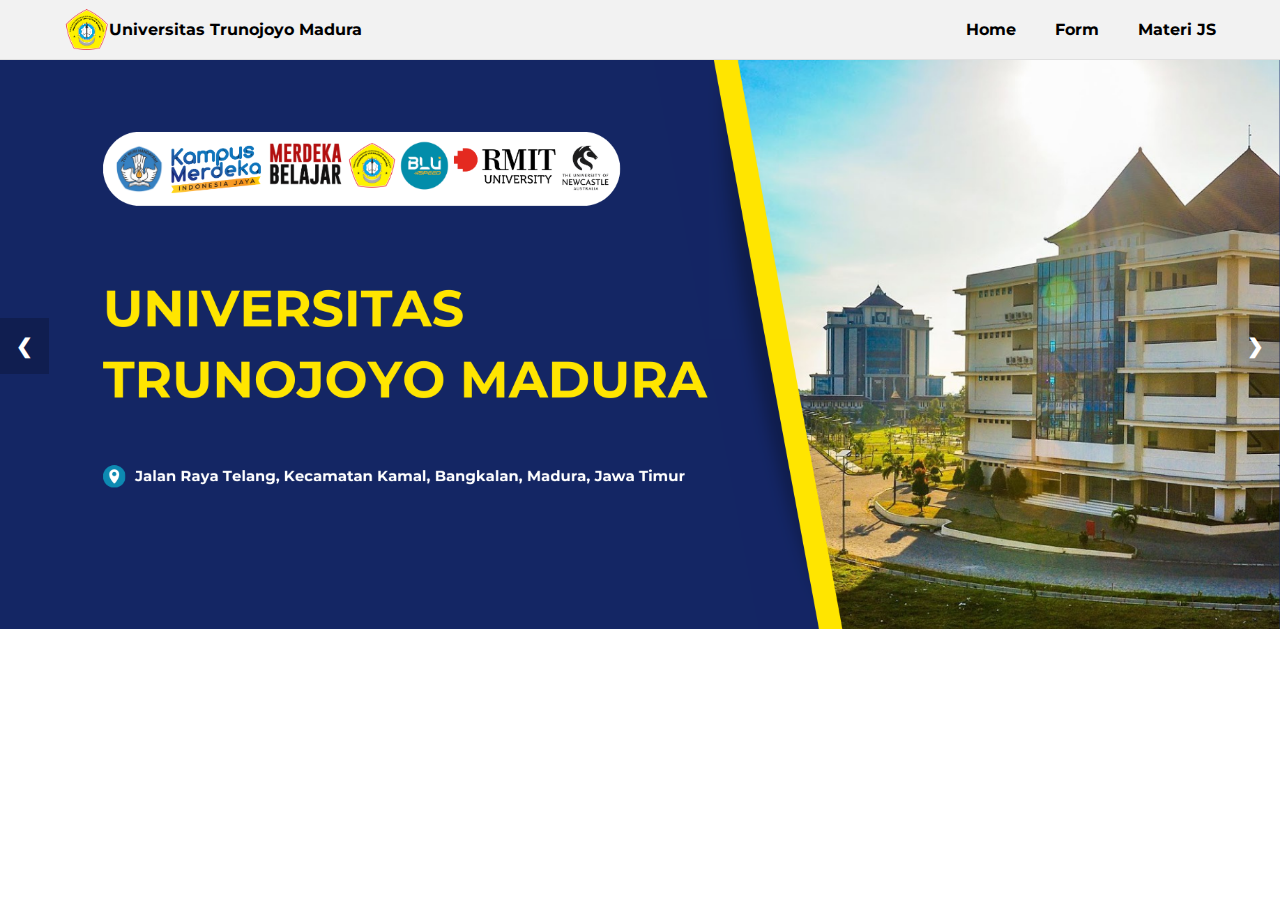
==== index.html @ cb8f5576 "first commit" ====
<!DOCTYPE html>
<html lang="en">
<head>
    <meta charset="UTF-8">
    <meta name="viewport" content="width=device-width, initial-scale=1.0">
    <title>Landing Page</title>
    <link rel="stylesheet" href="style.css">
    <link rel="preconnect" href="https://fonts.googleapis.com">
    <link rel="preconnect" href="https://fonts.gstatic.com" crossorigin>
    <link href="https://fonts.googleapis.com/css2?family=Montserrat:ital,wght@0,100..900;1,100..900&display=swap" rel="stylesheet">
</head>
<body>
    <nav>
        <div class="logo">
            <img src="image/UTM.png" alt="logo">
            <a href="">
                Universitas Trunojoyo Madura
            </a>
        </div>
        <div class="fitur">
            <ul>
                <li><a href="index.html">Home</a></li>
                <li><a href="form.html">Form</a></li>
                <li><a href="jsdasar.html">Materi JS</a></li>
            </ul>
        </div>
    </nav>

    <div class="carousel">
        <div class="slide">
            <img src="image/3.png" alt="">
        </div>
        <div class="slide">
            <img src="image/1.png" alt="">
        </div>
        <div class="slide">
            <img src="image/2.png" alt="">
        </div>
        <div class="navigation">
            <a class="prev" onclick="plusSlides(-1)" >&#10094</a>
            <a class="next" onclick="plusSlides(1)" >&#10095</a>
        </div>
    </div>

    <script src="script.js"></script>

</body>
</html>
---- style.css ----
*{
    margin: 0;
    padding: 0;
    box-sizing: border-box;
    font-family: "Montserrat", sans-serif;
}
body{
    overflow-x: hidden;
}
nav{
    display: flex;
    justify-content: space-between;
    align-items: center;
    border-bottom: 1px solid #DCDCDCDC;
    width: 100%;
    min-height: 60px;
    background-color: #f2f2f2fc;
    padding: 5px 5%;
}
nav .logo img{
    width: 45px;

}
nav .logo{
    display: flex;
    align-items: center;
    justify-content:center ;

}
nav .logo a{
    text-decoration: none;
    font-weight: bold;
    color: black;
}

nav .fitur ul{
    display: flex;
    justify-content: space-between;
    min-width: 250px;
    list-style: none;
    font-weight: bold;

}
nav .fitur ul li a{
    text-decoration: none;
    color: black;
}
nav .fitur ul li a:hover{
    text-decoration: none;
    color: rgb(193, 192, 192);
    font-weight: bold;
}
.carousel{
    width: 100%;
    /* height: 80%; */
    position: relative;
}

.carousel .slide{
    display: none;
}
.carousel .slide img{
    width: 100%;
    animation-name: fade;
    animation-duration: 2s;
}

.carousel .navigation{
    position: absolute;
    top: 50%;
    left: 50%;
    transform: translate(-50%,-50%);
    display: flex;
    justify-content: space-between;
    width: 100%;
}

.carousel .navigation .prev, .carousel .navigation .next{
    cursor: pointer;
    padding: 16px;
    font-weight: bold;
    font-size: 20px;
    color: white;
    background: rgba(0,0,0,0.2);
    user-select: none;
    transition: 0.6s ease;
}

.carousel .navigation .prev:hover, .carousel .navigation .next:hover{
    background: rgba(0,0,0,1);

}

/* ================================= JS DASAR ========================================== */

.container{
    box-sizing: border-box;
    padding: 40px 60px;
    width: 100%;
}

.container ol li, .container ul li{
    margin-left: 20px;
}


.container .card {
    background-color: #e8e8e8fc;
    padding: 20px;
    border-radius: 10px;
}

input[type=text],select{
    width: 100%;
    padding : 12px 20px;
    margin : 8px 0;
    display: inline-block;
    border-radius: 5px;
    /* border: 1px solid #ccc; */
    box-sizing: border-box;
    border: 3px solid #ccc;
    -webkit-transition: 0.5s;
    transition: 0.5s;
    outline: none;
}
input[type=email]{
    width: 100%;
    padding : 12px 20px;
    margin : 8px 0;
    display: inline-block;
    border-radius: 5px;
    /* border: 1px solid #ccc; */
    box-sizing: border-box;
    border: 3px solid #ccc;
    -webkit-transition: 0.5s;
    transition: 0.5s;
    outline: none;
}
input[type=tel]{
    width: 100%;
    padding : 12px 20px;
    margin : 8px 0;
    display: inline-block;
    border-radius: 5px;
    /* border: 1px solid #ccc; */
    box-sizing: border-box;
    border: 3px solid #ccc;
    -webkit-transition: 0.5s;
    transition: 0.5s;
    outline: none;
}
input[type=file]{
    width: 100%;
    /* padding : 12px 20px; */
    margin : 8px 0;
    display: inline-block;
    border-radius: 5px;
    /* border: 1px solid #ccc; */
    box-sizing: border-box;
    border: 3px solid #ccc;
    -webkit-transition: 0.5s;
    transition: 0.5s;
    outline: none;
}
input[type=file]::file-selector-button {
    /* margin-right: 20px; */
    border: none;
    background: #c7c7c7;
    padding: 10px 20px;
    /* border-radius: 4px; */
    /* color: #fff; */
  }

textarea{
    width: 100%;
    padding : 12px 20px;
    margin : 8px 0;
    display: inline-block;
    border-radius: 5px;
    /* border: 1px solid #ccc; */
    box-sizing: border-box;
    border: 3px solid #ccc;
    -webkit-transition: 0.5s;
    transition: 0.5s;
    outline: none;
}

input[type=text]:focus {
    border: 3px solid #8bb2f6;
}
select:focus {
    border: 3px solid #8bb2f6;
}
input[type=email]:focus {
    border: 3px solid #8bb2f6;
}
input[type=tel]:focus {
    border: 3px solid #8bb2f6;
}
input[type=file]:focus {
    border: 3px solid #8bb2f6;
}
textarea:focus {
    border: 3px solid #8bb2f6;
}

button{
    padding: 12px 24px;
    background-color: #0d6efd;
    border: none;
    border-radius: 5px;
    color: #ffff;
}

@keyframes fade{
    from{opacity: 0.3;}
    to{opacity: 1;}
}
@media (max-width: 992px) {
    .carousel .navigation .prev, .carousel .navigation .next{
        font-size: 18px;
        padding: 13px;
    }

}

@media (max-width: 768px) {
    .carousel .navigation .prev, .carousel .navigation .next{
        font-size: 15px;
        padding: 10px;
    }

}
@media (max-width: 576px) {
    .carousel .navigation .prev, .carousel .navigation .next{
        font-size: 12px;
        padding: 7px;
    }

}
@media (max-width: 360px) {
    .carousel .navigation .prev, .carousel .navigation .next{
        font-size: 11px;
        padding: 6px;
    }

}
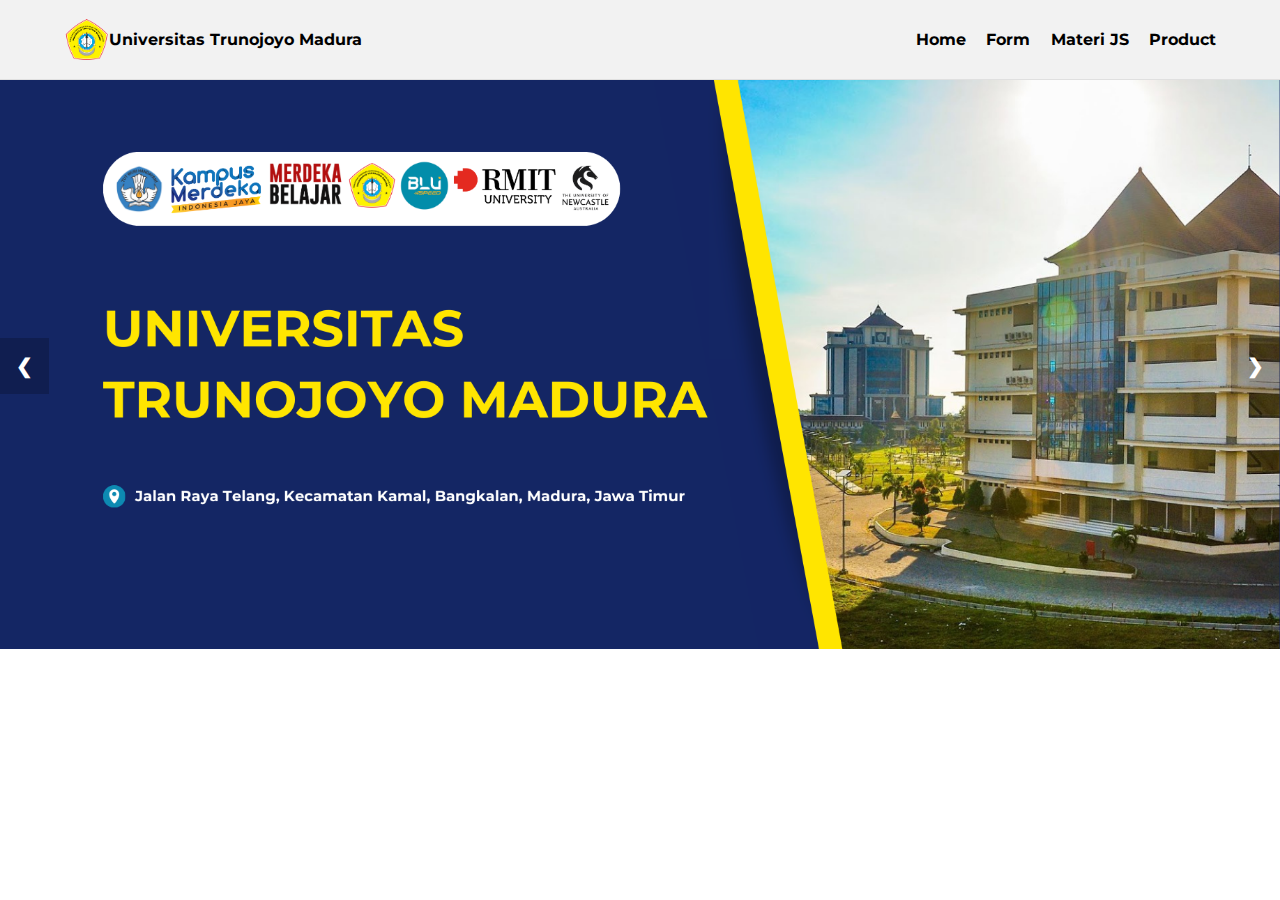
==== commit 6c11f644: "Penambahan tugas 8" ====
--- a/index.html
+++ b/index.html
@@ -22,6 +22,7 @@
                 <li><a href="index.html">Home</a></li>
                 <li><a href="form.html">Form</a></li>
                 <li><a href="jsdasar.html">Materi JS</a></li>
+                <li><a href="productarray.html">Product</a></li>
             </ul>
         </div>
     </nav>
@@ -42,7 +43,7 @@
         </div>
     </div>
 
-    <script src="script.js"></script>
+    <script src="caraousel.js"></script>
 
 </body>
 </html>
--- a/style.css
+++ b/style.css
@@ -13,9 +13,9 @@
     align-items: center;
     border-bottom: 1px solid #DCDCDCDC;
     width: 100%;
-    min-height: 60px;
+    min-height: 80px;
     background-color: #f2f2f2fc;
-    padding: 5px 5%;
+    padding: 10px 5%;
 }
 nav .logo img{
     width: 45px;
@@ -36,7 +36,7 @@
 nav .fitur ul{
     display: flex;
     justify-content: space-between;
-    min-width: 250px;
+    min-width: 300px;
     list-style: none;
     font-weight: bold;
 
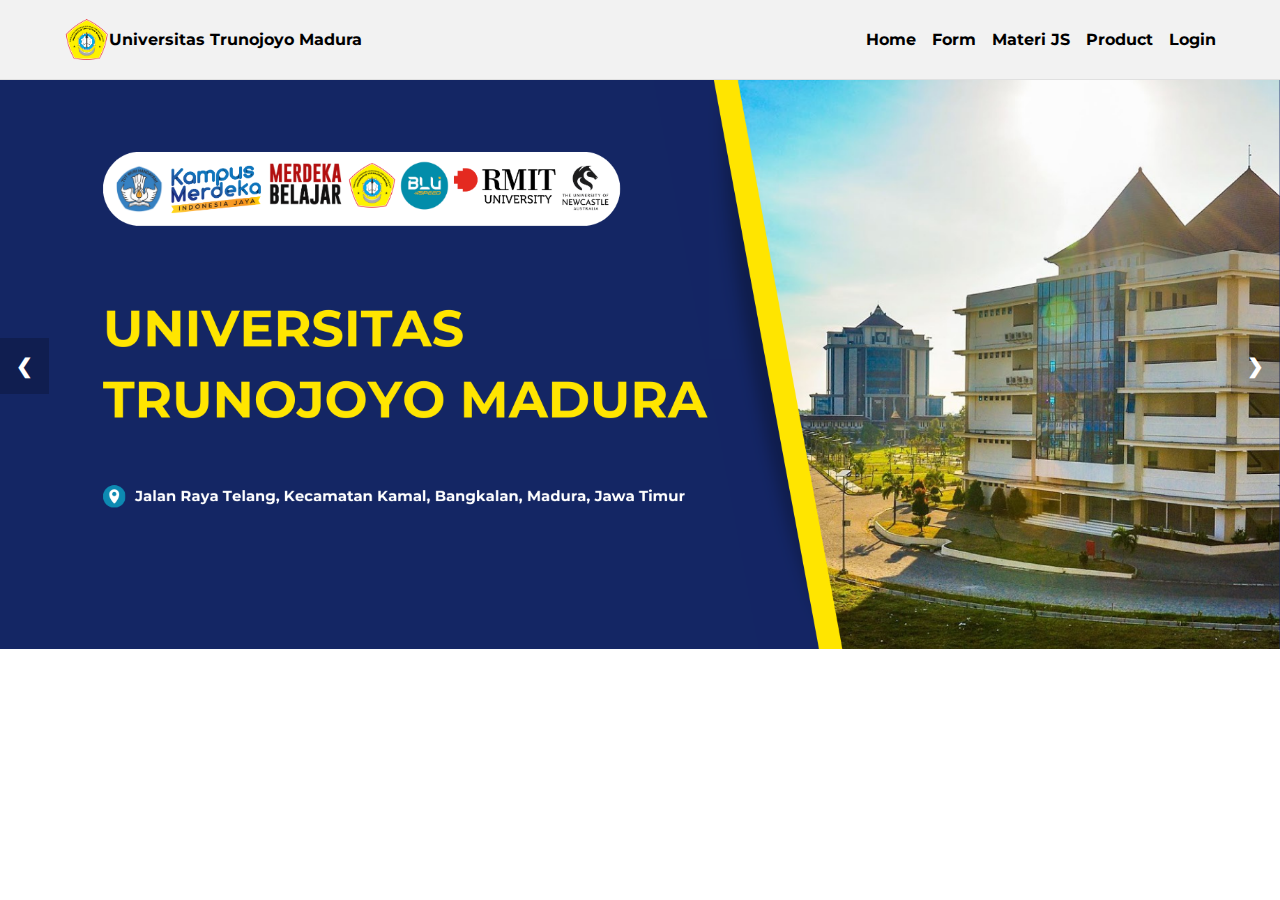
==== commit b557cae1: "Penambahan tugas 9" ====
--- a/index.html
+++ b/index.html
@@ -23,7 +23,14 @@
                 <li><a href="form.html">Form</a></li>
                 <li><a href="jsdasar.html">Materi JS</a></li>
                 <li><a href="productarray.html">Product</a></li>
+                <li><a href="login-responsive.html">Login</a></li>
             </ul>
+        </div>
+        <div class="menu-toggle">
+            <input type="checkbox" />
+            <span></span>
+            <span></span>
+            <span></span>
         </div>
     </nav>
 
--- a/style.css
+++ b/style.css
@@ -7,6 +7,7 @@
 body{
     overflow-x: hidden;
 }
+/* navbar */
 nav{
     display: flex;
     justify-content: space-between;
@@ -36,7 +37,7 @@
 nav .fitur ul{
     display: flex;
     justify-content: space-between;
-    min-width: 300px;
+    min-width: 350px;
     list-style: none;
     font-weight: bold;
 
@@ -50,6 +51,91 @@
     color: rgb(193, 192, 192);
     font-weight: bold;
 }
+/* togle */
+.menu-toggle{
+    display: none;
+    flex-direction: column;
+    height: 20px;
+    justify-content: space-between; 
+    position: relative ;
+}
+.menu-toggle input{
+    position: absolute;
+    width: 40px;
+    height: 28px;
+    left: -6px;
+    top: -3px;
+    opacity: 0;
+    cursor: pointer;
+    z-index: 99;
+}
+.menu-toggle span{
+    display: block;
+    width: 28px;
+    height: 3px;
+    border-radius: 3px;
+    background-color: black ;
+    transition: all 0.5s;
+}
+
+/* hamburger menu animation */
+.menu-toggle span:nth-child(2){
+    transform-origin: 0 0;
+}
+.menu-toggle span:nth-child(4){
+    transform-origin: 0 100%;
+}
+
+.menu-toggle input:checked ~ span:nth-child(2){
+    background-color:black;
+    transform: rotate(45deg) translate(-1px,-1px);
+}
+.menu-toggle input:checked ~ span:nth-child(4){
+    background-color:black;
+    transform: rotate(-45deg) translate(-1px, 0);
+}
+.menu-toggle input:checked ~ span:nth-child(3){
+    opacity: 0;
+    transform: scale(0);
+}
+@media screen and (max-width:768px) {
+    nav .fitur ul{
+        width: 50%;
+    }
+}
+
+/* uk mobile */
+@media screen and (max-width:576px) {
+    .menu-toggle{
+        display: flex;
+    }
+    nav .fitur ul{
+        position: absolute;
+        right: 0;
+        top: 0;
+        width: 80%;
+        height: 100vh;
+        justify-content: space-evenly;
+        align-items: center;
+        flex-direction: column;
+        background-color: rgb(98, 107, 117);
+        z-index: -1;
+        transform: translateX(100%);
+        transition: all 1s; 
+        opacity: 0;
+    }
+
+    nav .fitur ul.slide{
+        opacity: 1;
+        transform: translateX(0);
+        z-index: 0;
+
+    }
+}
+
+
+
+/* carosel */
 .carousel{
     width: 100%;
     /* height: 80%; */
@@ -110,7 +196,7 @@
     border-radius: 10px;
 }
 
-input[type=text],select{
+.card input[type=text],select{
     width: 100%;
     padding : 12px 20px;
     margin : 8px 0;
@@ -123,7 +209,7 @@
     transition: 0.5s;
     outline: none;
 }
-input[type=email]{
+.card input[type=email]{
     width: 100%;
     padding : 12px 20px;
     margin : 8px 0;
@@ -136,7 +222,7 @@
     transition: 0.5s;
     outline: none;
 }
-input[type=tel]{
+.card input[type=tel]{
     width: 100%;
     padding : 12px 20px;
     margin : 8px 0;
@@ -149,7 +235,7 @@
     transition: 0.5s;
     outline: none;
 }
-input[type=file]{
+.card input[type=file]{
     width: 100%;
     /* padding : 12px 20px; */
     margin : 8px 0;
@@ -162,7 +248,7 @@
     transition: 0.5s;
     outline: none;
 }
-input[type=file]::file-selector-button {
+.card input[type=file]::file-selector-button {
     /* margin-right: 20px; */
     border: none;
     background: #c7c7c7;
@@ -171,7 +257,7 @@
     /* color: #fff; */
   }
 
-textarea{
+.card textarea{
     width: 100%;
     padding : 12px 20px;
     margin : 8px 0;
@@ -185,22 +271,22 @@
     outline: none;
 }
 
-input[type=text]:focus {
+.card input[type=text]:focus {
     border: 3px solid #8bb2f6;
 }
-select:focus {
+.card select:focus {
     border: 3px solid #8bb2f6;
 }
-input[type=email]:focus {
+.card input[type=email]:focus {
     border: 3px solid #8bb2f6;
 }
-input[type=tel]:focus {
+.card input[type=tel]:focus {
     border: 3px solid #8bb2f6;
 }
-input[type=file]:focus {
+.card input[type=file]:focus {
     border: 3px solid #8bb2f6;
 }
-textarea:focus {
+.card textarea:focus {
     border: 3px solid #8bb2f6;
 }
 
@@ -212,6 +298,151 @@
     color: #ffff;
 }
 
+/* login */
+main{
+    display: flex;
+    justify-content: center;
+    align-items: center;
+    min-height: 100vh;
+    background: linear-gradient(45deg ,#098dc1,60% ,#f417de);
+    
+    
+}
+
+.container-login{
+    height: 550px;
+    width: 410px;
+    background: #eee;
+    border-radius: 15px;
+    display: flex;
+    justify-content: center;
+    align-items: center;
+    flex-direction: column;
+   
+}
+.Form{
+    display: flex;
+    justify-content: center;
+    align-items: center;
+    flex-direction: column;
+}
+
+.login-form{
+    position: absolute;
+    transform: translateX(0px);
+    transition: .5s ease;
+
+}
+
+h2{
+    color: #333;
+    font-size: 32px;
+}
+.input-box{
+    margin: 45px 0;
+    height: 40px;
+    width: 300px;
+    border-bottom: 2px solid rgba(0,0,0,.5);
+    position: relative;
+}
+.input-box input{
+    width: 90%;
+    height: 100%;
+    float: right;
+    border: none;
+    outline: none;
+    font-size: 15px;
+    color: rgba(0,0,0,.9);
+  
+    padding: 5px 0;
+    background: transparent;
+}
+.input-box label{
+    position: absolute;
+    left: 0;
+    transform: translateY(-56%);
+    font-size: 15px;
+    font-weight: 500;
+    color: #333;
+}
+.input-box img{
+    width: 22px;
+    position: absolute;
+    left: 0px;
+    transform: translateY(68%);
+    /* font-size: 22px; */
+    color: rgba(0,0,0,.5);
+}
+input::placeholder{
+    font-size: 13px;
+}
+input#checked{
+    margin-right: 3px;
+}
+.forgot-section{
+    display: flex;
+    justify-content: space-between;
+    width: 100%;
+    margin-top: -20px;
+}
+.forgot-section span{
+    display: flex;
+    justify-content: center;
+    align-items: center;
+    font-size: 13px;
+}
+.forgot-section span a{
+    color: #333;
+    text-decoration: none;
+}
+.btn{
+    width: 100%;
+    height: 40px;
+    margin-top: 20px;
+    border-radius: 50px;
+    border: none;
+    outline: none;
+    background: linear-gradient(45deg ,#098dc1,60% ,#f417de);
+    font-size: 19px;
+    font-weight: 500;
+    color: #eee;
+    position: relative;
+    cursor: pointer;
+    z-index: 1;
+    overflow: hidden;
+}
+.btn::before{
+    content: "";
+    position: absolute;
+    left: 0;
+    top: 0%;
+    height: 100%;
+    width: 00%;
+    background: linear-gradient(45deg ,#f417de,60% ,#098dc1);
+    transition: .5s ease;
+    z-index: -1;
+}
+.btn:hover{
+    color: #eee;
+}
+.btn:hover:before{
+width: 100%;
+}
+
+p{
+    color: rgba(0,0,0,.5);
+    font-size: 13px;
+    font-weight: 500;
+    margin: 25px 0;
+}
+
+.RegisteBtn a{
+    text-decoration: none;
+    font-size: 14px;
+}
+
+
+
 @keyframes fade{
     from{opacity: 0.3;}
     to{opacity: 1;}
@@ -221,6 +452,57 @@
         font-size: 18px;
         padding: 13px;
     }
+    
+
+    .container-login{
+        height: 500px;
+        width: 380px;
+    }
+    h2{
+        font-size: 26px;
+    }
+    .input-box{
+        margin: 34px 0;
+        height: 35px;
+        width: 300px;
+    }
+    .input-box label{
+        font-size: 13px;
+    
+    }
+    .input-box input{
+        font-size: 13px;
+    }
+    .input-box img{
+ 
+        width: 18px;
+
+    }
+    input::placeholder{
+        font-size: 13px;
+    }
+    .forgot-section span{
+        font-size: 12px;
+    }
+    input#checked{
+        margin-right: 2px;
+        height: 15px;
+    }
+    .btn{
+        height: 35px;
+        font-size: 15px;
+    }
+    p{
+        font-size: 11px;
+    }
+    .social-media i{
+        font-size: 20px;
+       
+    }
+    .RegisteBtn a{
+        text-decoration: none;
+        font-size: 13px;
+    }
 
 }
 
@@ -236,6 +518,55 @@
         font-size: 12px;
         padding: 7px;
     }
+    .container-login{
+        height: 450px;
+        width: 310px;
+    }
+    h2{
+        font-size: 22px;
+    }
+    .input-box{
+        margin: 20px 0;
+        height: 35px;
+        width: 220px;
+    }
+    .input-box label{
+        font-size: 12px;
+    
+    }
+    .input-box input{
+        font-size: 12px;
+    }
+    .input-box img{
+ 
+        width: 16px;
+
+    }
+    input::placeholder{
+        font-size: 10px;
+    }
+    .forgot-section span{
+        font-size: 9px;
+    }
+    input#checked{
+        margin-right: 2px;
+        height: 10px;
+    }
+    .btn{
+        height: 35px;
+        font-size: 12px;
+    }
+    p{
+        font-size: 11px;
+    }
+    .social-media i{
+        font-size: 18px;
+       
+    }
+    .RegisteBtn a{
+        text-decoration: none;
+        font-size: 11px;
+    }
 
 }
 @media (max-width: 360px) {
@@ -244,4 +575,29 @@
         padding: 6px;
     }
 
+    .container-login{
+        height: 420px;
+        width: 280px;
+    }
+    h2{
+        font-size: 18px;
+    }
+    .input-box{
+        margin: 20px 0;
+        height: 35px;
+        width: 200px;
+    }
+    .social-media img{
+        width: 16px;
+       
+    }
+    .btn{
+        height: 35px;
+        font-size: 12px;
+    }
+    .RegisteBtn a{
+        text-decoration: none;
+        font-size: 9px;
+    }
+ 
 }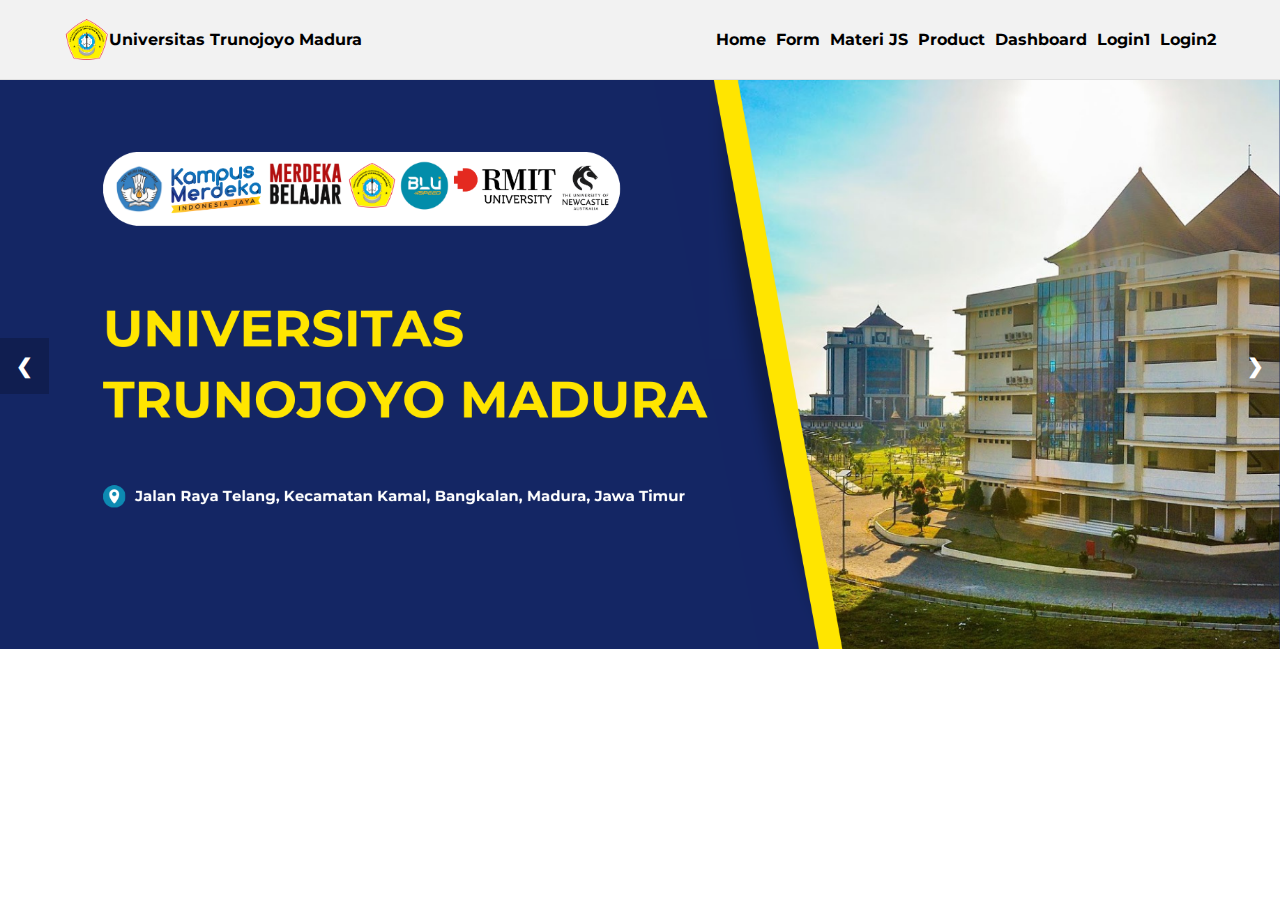
==== commit a3fb34fb: "Tugas 10 CSS Framework + perbaikan folder" ====
--- a/index.html
+++ b/index.html
@@ -4,7 +4,7 @@
     <meta charset="UTF-8">
     <meta name="viewport" content="width=device-width, initial-scale=1.0">
     <title>Landing Page</title>
-    <link rel="stylesheet" href="style.css">
+    <link rel="stylesheet" href="assets/css/style.css">
     <link rel="preconnect" href="https://fonts.googleapis.com">
     <link rel="preconnect" href="https://fonts.gstatic.com" crossorigin>
     <link href="https://fonts.googleapis.com/css2?family=Montserrat:ital,wght@0,100..900;1,100..900&display=swap" rel="stylesheet">
@@ -12,7 +12,7 @@
 <body>
     <nav>
         <div class="logo">
-            <img src="image/UTM.png" alt="logo">
+            <img src="assets/image/UTM.png" alt="logo">
             <a href="">
                 Universitas Trunojoyo Madura
             </a>
@@ -23,7 +23,9 @@
                 <li><a href="form.html">Form</a></li>
                 <li><a href="jsdasar.html">Materi JS</a></li>
                 <li><a href="productarray.html">Product</a></li>
-                <li><a href="login-responsive.html">Login</a></li>
+                <li><a href="dashboard.html">Dashboard</a></li>
+                <li><a href="login-responsive.html">Login1</a></li>
+                <li><a href="login-layout.html">Login2</a></li>
             </ul>
         </div>
         <div class="menu-toggle">
@@ -36,13 +38,13 @@
 
     <div class="carousel">
         <div class="slide">
-            <img src="image/3.png" alt="">
+            <img src="assets/image/3.png" alt="">
         </div>
         <div class="slide">
-            <img src="image/1.png" alt="">
+            <img src="assets/image/1.png" alt="">
         </div>
         <div class="slide">
-            <img src="image/2.png" alt="">
+            <img src="assets/image/2.png" alt="">
         </div>
         <div class="navigation">
             <a class="prev" onclick="plusSlides(-1)" >&#10094</a>
@@ -50,7 +52,7 @@
         </div>
     </div>
 
-    <script src="caraousel.js"></script>
+    <script src="assets/js/caraousel.js"></script>
 
 </body>
 </html>
--- a/assets/css/style.css
+++ b/assets/css/style.css
@@ -0,0 +1,603 @@
+*{
+    margin: 0;
+    padding: 0;
+    box-sizing: border-box;
+    font-family: "Montserrat", sans-serif;
+}
+body{
+    overflow-x: hidden;
+}
+/* navbar */
+nav{
+    display: flex;
+    justify-content: space-between;
+    align-items: center;
+    border-bottom: 1px solid #DCDCDCDC;
+    width: 100%;
+    min-height: 80px;
+    background-color: #f2f2f2fc;
+    padding: 10px 5%;
+}
+nav .logo img{
+    width: 45px;
+
+}
+nav .logo{
+    display: flex;
+    align-items: center;
+    justify-content:center ;
+
+}
+nav .logo a{
+    text-decoration: none;
+    font-weight: bold;
+    color: black;
+}
+
+nav .fitur ul{
+    display: flex;
+    justify-content: space-between;
+    min-width: 500px;
+    list-style: none;
+    font-weight: bold;
+
+}
+nav .fitur ul li a{
+    text-decoration: none;
+    color: black;
+}
+nav .fitur ul li a:hover{
+    text-decoration: none;
+    color: rgb(193, 192, 192);
+    font-weight: bold;
+}
+/* togle */
+.menu-toggle{
+    display: none;
+    flex-direction: column;
+    height: 20px;
+    justify-content: space-between; 
+    position: relative ;
+}
+.menu-toggle input{
+    position: absolute;
+    width: 40px;
+    height: 28px;
+    left: -6px;
+    top: -3px;
+    opacity: 0;
+    cursor: pointer;
+    z-index: 99;
+}
+.menu-toggle span{
+    display: block;
+    width: 28px;
+    height: 3px;
+    border-radius: 3px;
+    background-color: black ;
+    transition: all 0.5s;
+}
+
+/* hamburger menu animation */
+.menu-toggle span:nth-child(2){
+    transform-origin: 0 0;
+}
+.menu-toggle span:nth-child(4){
+    transform-origin: 0 100%;
+}
+
+.menu-toggle input:checked ~ span:nth-child(2){
+    background-color:black;
+    transform: rotate(45deg) translate(-1px,-1px);
+}
+.menu-toggle input:checked ~ span:nth-child(4){
+    background-color:black;
+    transform: rotate(-45deg) translate(-1px, 0);
+}
+.menu-toggle input:checked ~ span:nth-child(3){
+    opacity: 0;
+    transform: scale(0);
+}
+@media screen and (max-width:768px) {
+    nav .fitur ul{
+        width: 50%;
+    }
+}
+
+/* uk mobile */
+@media screen and (max-width:576px) {
+    .menu-toggle{
+        display: flex;
+    }
+    nav .fitur ul{
+        position: absolute;
+        right: 0;
+        top: 0;
+        width: 80%;
+        height: 100vh;
+        justify-content: space-evenly;
+        align-items: center;
+        flex-direction: column;
+        background-color: rgb(98, 107, 117);
+        z-index: -1;
+        transform: translateX(100%);
+        transition: all 1s; 
+        opacity: 0;
+    }
+
+    nav .fitur ul.slide{
+        opacity: 1;
+        transform: translateX(0);
+        z-index: 0;
+
+    }
+}
+
+
+
+/* carosel */
+.carousel{
+    width: 100%;
+    /* height: 80%; */
+    position: relative;
+}
+
+.carousel .slide{
+    display: none;
+}
+.carousel .slide img{
+    width: 100%;
+    animation-name: fade;
+    animation-duration: 2s;
+}
+
+.carousel .navigation{
+    position: absolute;
+    top: 50%;
+    left: 50%;
+    transform: translate(-50%,-50%);
+    display: flex;
+    justify-content: space-between;
+    width: 100%;
+}
+
+.carousel .navigation .prev, .carousel .navigation .next{
+    cursor: pointer;
+    padding: 16px;
+    font-weight: bold;
+    font-size: 20px;
+    color: white;
+    background: rgba(0,0,0,0.2);
+    user-select: none;
+    transition: 0.6s ease;
+}
+
+.carousel .navigation .prev:hover, .carousel .navigation .next:hover{
+    background: rgba(0,0,0,1);
+
+}
+
+/* ================================= JS DASAR ========================================== */
+
+.container{
+    box-sizing: border-box;
+    padding: 40px 60px;
+    width: 100%;
+}
+
+.container ol li, .container ul li{
+    margin-left: 20px;
+}
+
+
+.container .card {
+    background-color: #e8e8e8fc;
+    padding: 20px;
+    border-radius: 10px;
+}
+
+.card input[type=text],select{
+    width: 100%;
+    padding : 12px 20px;
+    margin : 8px 0;
+    display: inline-block;
+    border-radius: 5px;
+    /* border: 1px solid #ccc; */
+    box-sizing: border-box;
+    border: 3px solid #ccc;
+    -webkit-transition: 0.5s;
+    transition: 0.5s;
+    outline: none;
+}
+.card input[type=email]{
+    width: 100%;
+    padding : 12px 20px;
+    margin : 8px 0;
+    display: inline-block;
+    border-radius: 5px;
+    /* border: 1px solid #ccc; */
+    box-sizing: border-box;
+    border: 3px solid #ccc;
+    -webkit-transition: 0.5s;
+    transition: 0.5s;
+    outline: none;
+}
+.card input[type=tel]{
+    width: 100%;
+    padding : 12px 20px;
+    margin : 8px 0;
+    display: inline-block;
+    border-radius: 5px;
+    /* border: 1px solid #ccc; */
+    box-sizing: border-box;
+    border: 3px solid #ccc;
+    -webkit-transition: 0.5s;
+    transition: 0.5s;
+    outline: none;
+}
+.card input[type=file]{
+    width: 100%;
+    /* padding : 12px 20px; */
+    margin : 8px 0;
+    display: inline-block;
+    border-radius: 5px;
+    /* border: 1px solid #ccc; */
+    box-sizing: border-box;
+    border: 3px solid #ccc;
+    -webkit-transition: 0.5s;
+    transition: 0.5s;
+    outline: none;
+}
+.card input[type=file]::file-selector-button {
+    /* margin-right: 20px; */
+    border: none;
+    background: #c7c7c7;
+    padding: 10px 20px;
+    /* border-radius: 4px; */
+    /* color: #fff; */
+  }
+
+.card textarea{
+    width: 100%;
+    padding : 12px 20px;
+    margin : 8px 0;
+    display: inline-block;
+    border-radius: 5px;
+    /* border: 1px solid #ccc; */
+    box-sizing: border-box;
+    border: 3px solid #ccc;
+    -webkit-transition: 0.5s;
+    transition: 0.5s;
+    outline: none;
+}
+
+.card input[type=text]:focus {
+    border: 3px solid #8bb2f6;
+}
+.card select:focus {
+    border: 3px solid #8bb2f6;
+}
+.card input[type=email]:focus {
+    border: 3px solid #8bb2f6;
+}
+.card input[type=tel]:focus {
+    border: 3px solid #8bb2f6;
+}
+.card input[type=file]:focus {
+    border: 3px solid #8bb2f6;
+}
+.card textarea:focus {
+    border: 3px solid #8bb2f6;
+}
+
+button{
+    padding: 12px 24px;
+    background-color: #0d6efd;
+    border: none;
+    border-radius: 5px;
+    color: #ffff;
+}
+
+/* login */
+main{
+    display: flex;
+    justify-content: center;
+    align-items: center;
+    min-height: 100vh;
+    background: linear-gradient(45deg ,#098dc1,60% ,#f417de);
+    
+    
+}
+
+.container-login{
+    height: 550px;
+    width: 410px;
+    background: #eee;
+    border-radius: 15px;
+    display: flex;
+    justify-content: center;
+    align-items: center;
+    flex-direction: column;
+   
+}
+.Form{
+    display: flex;
+    justify-content: center;
+    align-items: center;
+    flex-direction: column;
+}
+
+.login-form{
+    position: absolute;
+    transform: translateX(0px);
+    transition: .5s ease;
+
+}
+
+h2{
+    color: #333;
+    font-size: 32px;
+}
+.input-box{
+    margin: 45px 0;
+    height: 40px;
+    width: 300px;
+    border-bottom: 2px solid rgba(0,0,0,.5);
+    position: relative;
+}
+.input-box input{
+    width: 90%;
+    height: 100%;
+    float: right;
+    border: none;
+    outline: none;
+    font-size: 15px;
+    color: rgba(0,0,0,.9);
+  
+    padding: 5px 0;
+    background: transparent;
+}
+.input-box label{
+    position: absolute;
+    left: 0;
+    transform: translateY(-56%);
+    font-size: 15px;
+    font-weight: 500;
+    color: #333;
+}
+.input-box img{
+    width: 22px;
+    position: absolute;
+    left: 0px;
+    transform: translateY(68%);
+    /* font-size: 22px; */
+    color: rgba(0,0,0,.5);
+}
+input::placeholder{
+    font-size: 13px;
+}
+input#checked{
+    margin-right: 3px;
+}
+.forgot-section{
+    display: flex;
+    justify-content: space-between;
+    width: 100%;
+    margin-top: -20px;
+}
+.forgot-section span{
+    display: flex;
+    justify-content: center;
+    align-items: center;
+    font-size: 13px;
+}
+.forgot-section span a{
+    color: #333;
+    text-decoration: none;
+}
+.btn{
+    width: 100%;
+    height: 40px;
+    margin-top: 20px;
+    border-radius: 50px;
+    border: none;
+    outline: none;
+    background: linear-gradient(45deg ,#098dc1,60% ,#f417de);
+    font-size: 19px;
+    font-weight: 500;
+    color: #eee;
+    position: relative;
+    cursor: pointer;
+    z-index: 1;
+    overflow: hidden;
+}
+.btn::before{
+    content: "";
+    position: absolute;
+    left: 0;
+    top: 0%;
+    height: 100%;
+    width: 00%;
+    background: linear-gradient(45deg ,#f417de,60% ,#098dc1);
+    transition: .5s ease;
+    z-index: -1;
+}
+.btn:hover{
+    color: #eee;
+}
+.btn:hover:before{
+width: 100%;
+}
+
+p{
+    color: rgba(0,0,0,.5);
+    font-size: 13px;
+    font-weight: 500;
+    margin: 25px 0;
+}
+
+.RegisteBtn a{
+    text-decoration: none;
+    font-size: 14px;
+}
+
+
+
+@keyframes fade{
+    from{opacity: 0.3;}
+    to{opacity: 1;}
+}
+@media (max-width: 992px) {
+    .carousel .navigation .prev, .carousel .navigation .next{
+        font-size: 18px;
+        padding: 13px;
+    }
+    
+
+    .container-login{
+        height: 500px;
+        width: 380px;
+    }
+    h2{
+        font-size: 26px;
+    }
+    .input-box{
+        margin: 34px 0;
+        height: 35px;
+        width: 300px;
+    }
+    .input-box label{
+        font-size: 13px;
+    
+    }
+    .input-box input{
+        font-size: 13px;
+    }
+    .input-box img{
+ 
+        width: 18px;
+
+    }
+    input::placeholder{
+        font-size: 13px;
+    }
+    .forgot-section span{
+        font-size: 12px;
+    }
+    input#checked{
+        margin-right: 2px;
+        height: 15px;
+    }
+    .btn{
+        height: 35px;
+        font-size: 15px;
+    }
+    p{
+        font-size: 11px;
+    }
+    .social-media i{
+        font-size: 20px;
+       
+    }
+    .RegisteBtn a{
+        text-decoration: none;
+        font-size: 13px;
+    }
+
+}
+
+@media (max-width: 768px) {
+    .carousel .navigation .prev, .carousel .navigation .next{
+        font-size: 15px;
+        padding: 10px;
+    }
+
+}
+@media (max-width: 576px) {
+    .carousel .navigation .prev, .carousel .navigation .next{
+        font-size: 12px;
+        padding: 7px;
+    }
+    .container-login{
+        height: 450px;
+        width: 310px;
+    }
+    h2{
+        font-size: 22px;
+    }
+    .input-box{
+        margin: 20px 0;
+        height: 35px;
+        width: 220px;
+    }
+    .input-box label{
+        font-size: 12px;
+    
+    }
+    .input-box input{
+        font-size: 12px;
+    }
+    .input-box img{
+ 
+        width: 16px;
+
+    }
+    input::placeholder{
+        font-size: 10px;
+    }
+    .forgot-section span{
+        font-size: 9px;
+    }
+    input#checked{
+        margin-right: 2px;
+        height: 10px;
+    }
+    .btn{
+        height: 35px;
+        font-size: 12px;
+    }
+    p{
+        font-size: 11px;
+    }
+    .social-media i{
+        font-size: 18px;
+       
+    }
+    .RegisteBtn a{
+        text-decoration: none;
+        font-size: 11px;
+    }
+
+}
+@media (max-width: 360px) {
+    .carousel .navigation .prev, .carousel .navigation .next{
+        font-size: 11px;
+        padding: 6px;
+    }
+
+    .container-login{
+        height: 420px;
+        width: 280px;
+    }
+    h2{
+        font-size: 18px;
+    }
+    .input-box{
+        margin: 20px 0;
+        height: 35px;
+        width: 200px;
+    }
+    .social-media img{
+        width: 16px;
+       
+    }
+    .btn{
+        height: 35px;
+        font-size: 12px;
+    }
+    .RegisteBtn a{
+        text-decoration: none;
+        font-size: 9px;
+    }
+ 
+}